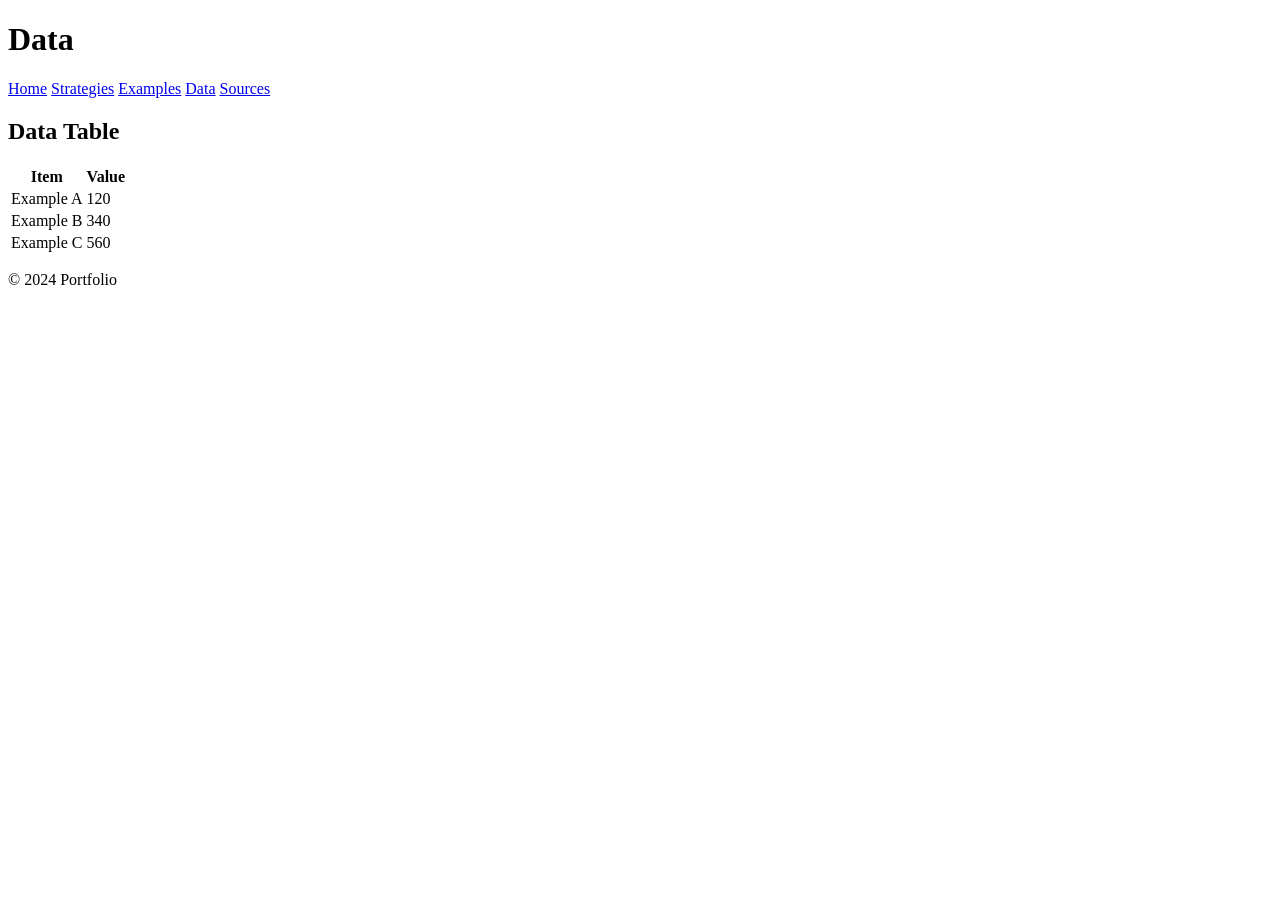
==== Data.html @ 115b400a "Update Data.html" ====
<!DOCTYPE html>
<html lang="en">
<head>
    <meta charset="UTF-8">
    <meta name="viewport" content="width=device-width, initial-scale=1.0">
    <title>Data</title>
    <link rel="stylesheet" href="SA.css">
</head>
<body>

<header>
    <h1>Data</h1>
    <nav>
        <a href="index.html">Home</a>
        <a href="Strategies.html">Strategies</a>
        <a href="Examples.html">Examples</a>
        <a href="Data.html">Data</a>
        <a href="Sources.html">Sources</a>
    </nav>
</header>

<section>
    <h2>Data Table</h2>

    <table>
        <tr>
            <th>Item</th>
            <th>Value</th>
        </tr>
        <tr>
            <td>Example A</td>
            <td>120</td>
        </tr>
        <tr>
            <td>Example B</td>
            <td>340</td>
        </tr>
        <tr>
            <td>Example C</td>
            <td>560</td>
        </tr>
    </table>
</section>

<footer>
    <p>© 2024 Portfolio</p>
</footer>

</body>
</html>
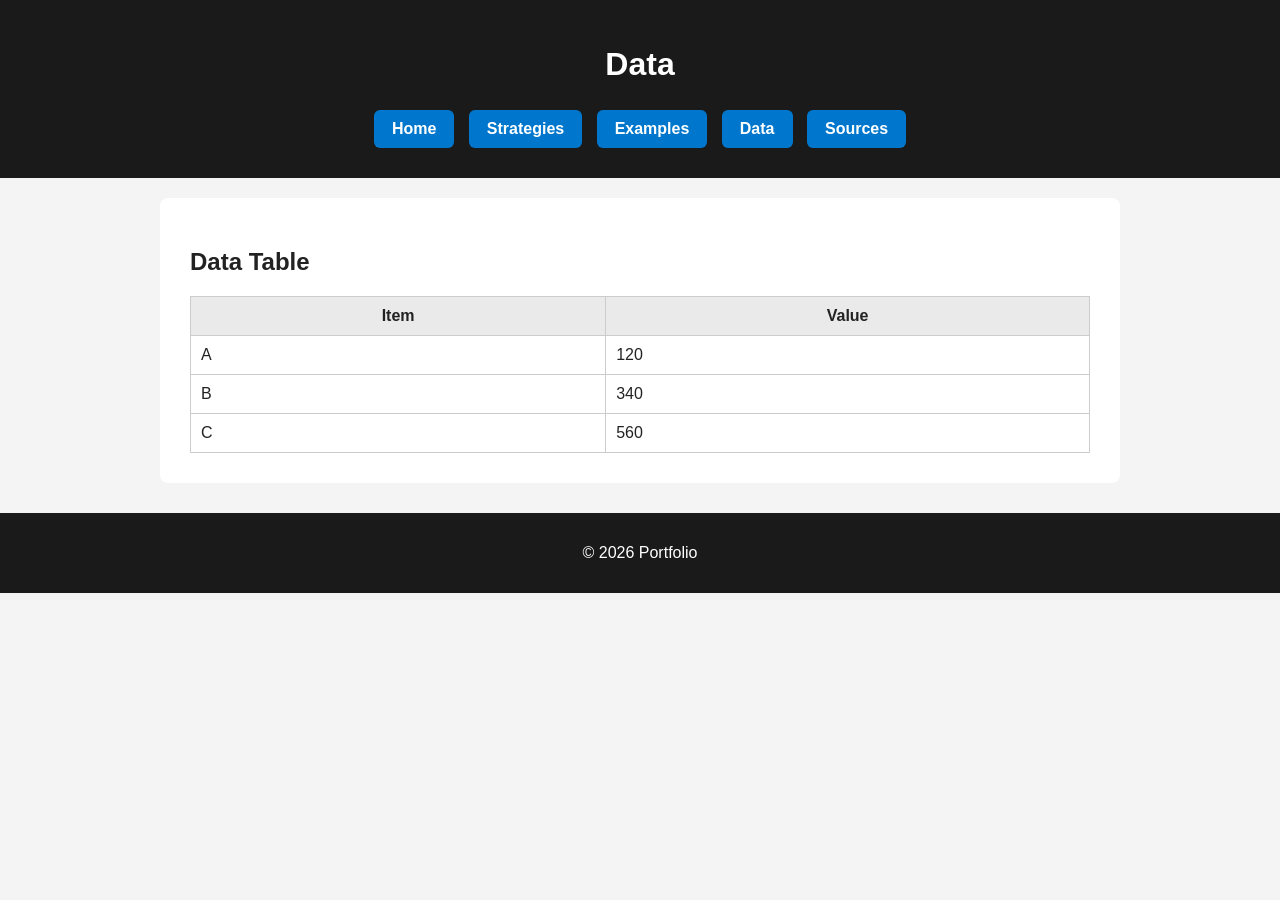
==== commit b37155b3: "Update Data.html" ====
--- a/Data.html
+++ b/Data.html
@@ -28,22 +28,22 @@
             <th>Value</th>
         </tr>
         <tr>
-            <td>Example A</td>
+            <td>A</td>
             <td>120</td>
         </tr>
         <tr>
-            <td>Example B</td>
+            <td>B</td>
             <td>340</td>
         </tr>
         <tr>
-            <td>Example C</td>
+            <td>C</td>
             <td>560</td>
         </tr>
     </table>
 </section>
 
 <footer>
-    <p>© 2024 Portfolio</p>
+    <p>© 2026 Portfolio</p>
 </footer>
 
 </body>
--- a/SA.css
+++ b/SA.css
@@ -0,0 +1,90 @@
+body {
+    margin: 0;
+    font-family: Arial, sans-serif;
+    background: #f4f4f4;
+    color: #222;
+}
+
+header {
+    background: #1a1a1a;
+    color: white;
+    padding: 25px;
+    text-align: center;
+}
+
+nav {
+    margin-top: 15px;
+}
+
+nav a {
+    background: #0077cc;
+    color: white;
+    padding: 10px 18px;
+    margin: 5px;
+    border-radius: 6px;
+    text-decoration: none;
+    font-weight: bold;
+    display: inline-block;
+}
+
+nav a:hover {
+    background: #005fa3;
+}
+
+section {
+    padding: 30px;
+    max-width: 900px;
+    margin: auto;
+    background: white;
+    margin-top: 20px;
+    border-radius: 8px;
+}
+
+table {
+    width: 100%;
+    border-collapse: collapse;
+    margin-top: 15px;
+}
+
+table th, table td {
+    border: 1px solid #ccc;
+    padding: 10px;
+}
+
+table th {
+    background: #eaeaea;
+}
+
+form {
+    display: grid;
+    gap: 12px;
+    max-width: 500px;
+}
+
+input, textarea {
+    padding: 10px;
+    border: 1px solid #aaa;
+    border-radius: 5px;
+}
+
+button {
+    background: #0077cc;
+    color: white;
+    padding: 12px;
+    border: none;
+    border-radius: 6px;
+    font-size: 16px;
+    cursor: pointer;
+}
+
+button:hover {
+    background: #005fa3;
+}
+
+footer {
+    background: #1a1a1a;
+    color: white;
+    text-align: center;
+    padding: 15px;
+    margin-top: 30px;
+}
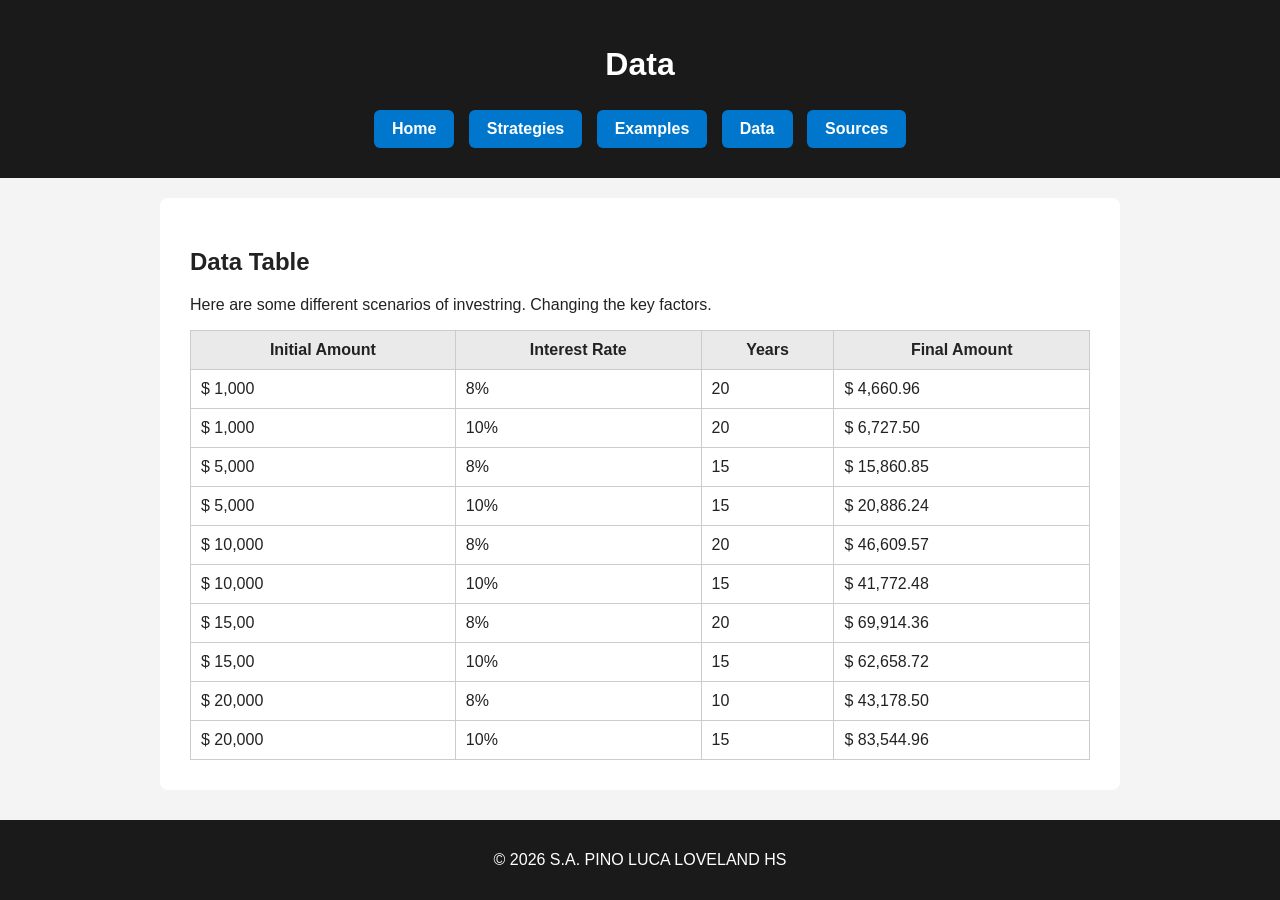
==== commit 5dcaca83: "Update Data.html" ====
--- a/Data.html
+++ b/Data.html
@@ -21,29 +21,79 @@
 
 <section>
     <h2>Data Table</h2>
-
+	<p>Here are some different scenarios of investring. Changing the key factors.</p>
     <table>
         <tr>
-            <th>Item</th>
-            <th>Value</th>
+            <th>Initial Amount</th>
+            <th>Interest Rate</th>
+			<th>Years</th>
+			<th>Final Amount</th>
         </tr>
         <tr>
-            <td>A</td>
-            <td>120</td>
+            <td>$ 1,000</td>
+            <td>8%</td>
+			<td>20</td>
+			<td>$ 4,660.96</td>
+        </tr>
+		<tr>
+            <td>$ 1,000</td>
+            <td>10%</td>
+			<td>20</td>
+			<td>$ 6,727.50</td>
         </tr>
         <tr>
-            <td>B</td>
-            <td>340</td>
+            <td>$ 5,000</td>
+            <td>8%</td>
+			<td>15</td>
+			<td>$ 15,860.85</td>
         </tr>
-        <tr>
-            <td>C</td>
-            <td>560</td>
+		<tr>
+            <td>$ 5,000</td>
+            <td>10%</td>
+			<td>15</td>
+			<td>$ 20,886.24</td>
+        </tr>
+		<tr>
+            <td>$ 10,000</td>
+            <td>8%</td>
+			<td>20</td>
+			<td>$ 46,609.57</td>
+        </tr>
+		<tr>
+            <td>$ 10,000</td>
+            <td>10%</td>
+			<td>15</td>
+			<td>$ 41,772.48</td>
+        </tr>
+		<tr>
+            <td>$ 15,00</td>
+            <td>8%</td>
+			<td>20</td>
+			<td>$ 69,914.36</td>
+        </tr>
+		<tr>
+            <td>$ 15,00</td>
+            <td>10%</td>
+			<td>15</td>
+			<td>$ 62,658.72</td>
+        </tr>
+		<tr>
+            <td>$ 20,000</td>
+            <td>8%</td>
+			<td>10</td>
+			<td>$ 43,178.50</td>
+        </tr>
+		<tr>
+            <td>$ 20,000</td>
+            <td>10%</td>
+			<td>15</td>
+			<td>$ 83,544.96</td>
         </tr>
     </table>
 </section>
 
 <footer>
-    <p>© 2026 Portfolio</p>
+    <p>© 2026 S.A. PINO LUCA LOVELAND HS</p>
 </footer>
 
 </body>
--- a/SA.css
+++ b/SA.css
@@ -88,3 +88,51 @@
     padding: 15px;
     margin-top: 30px;
 }
+
+@media (max-width: 37.5em) {
+    header {
+        padding: 20px;
+    }
+
+    nav a {
+        display: block;
+        margin: 8px auto;
+        width: 90%;
+        text-align: center;
+        font-size: 1rem;
+    }
+
+    section {
+        padding: 20px;
+        margin-top: 15px;
+    }
+
+    table th, table td {
+        font-size: 0.9rem;
+        padding: 8px;
+    }
+
+    input, textarea {
+        font-size: 1rem;
+    }
+
+    button {
+        width: 100%;
+        font-size: 1rem;
+    }
+}
+
+@media (max-width: 64em) {
+    nav a {
+        padding: 10px 14px;
+        font-size: 1rem;
+    }
+
+    section {
+        padding: 25px;
+    }
+
+    table th, table td {
+        font-size: 1rem;
+    }
+}
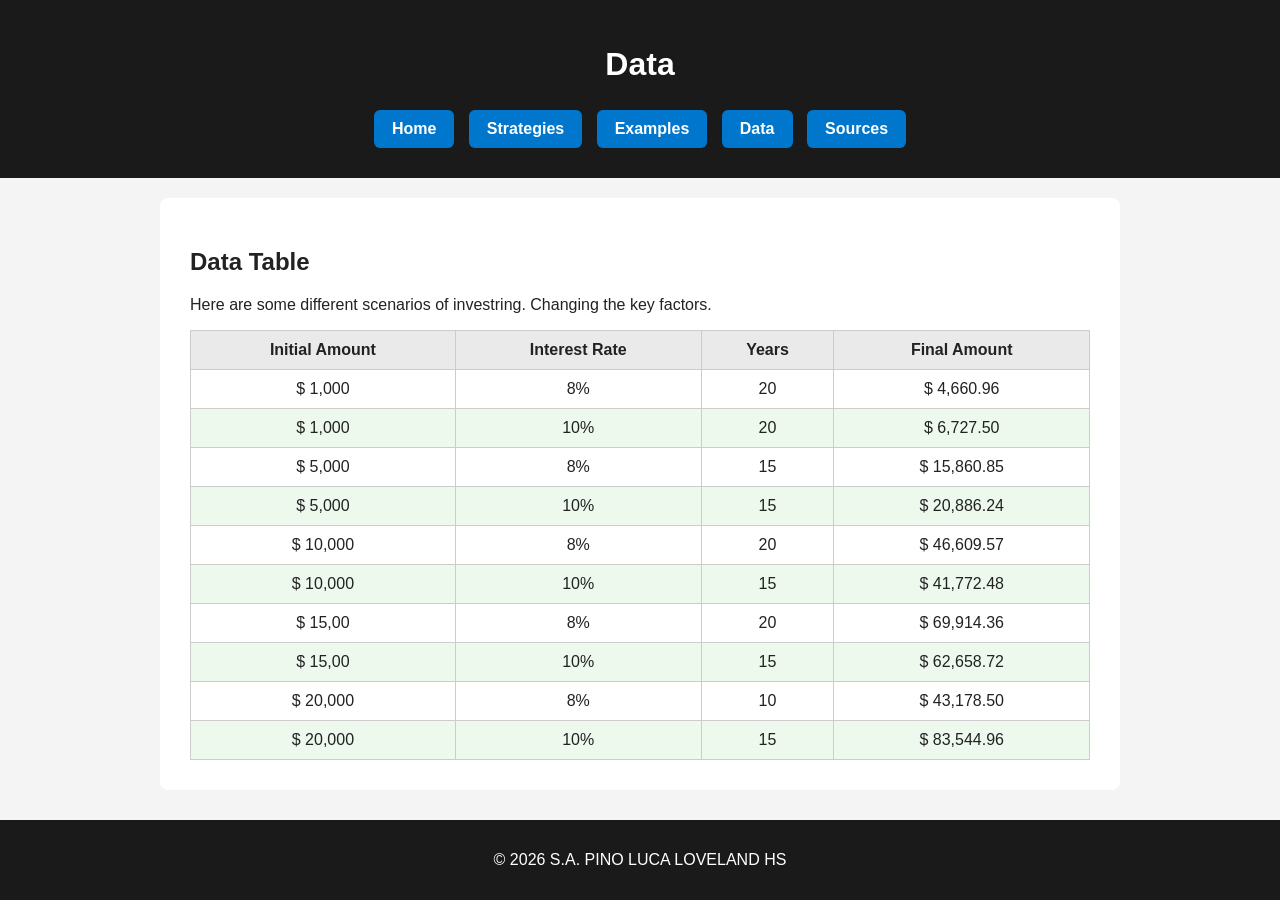
==== commit 1635c6c5: "Update Data.html" ====
--- a/Data.html
+++ b/Data.html
@@ -3,6 +3,7 @@
 <head>
     <meta charset="UTF-8">
     <meta name="viewport" content="width=device-width, initial-scale=1.0">
+	<link rel="icon" type="image/x-icon" href="https://raw.githubusercontent.com/26pinolu/SignatureAssigment/refs/heads/main/FavIcon.png">
     <title>Data</title>
     <link rel="stylesheet" href="SA.css">
 </head>
--- a/SA.css
+++ b/SA.css
@@ -44,8 +44,11 @@
     width: 100%;
     border-collapse: collapse;
     margin-top: 15px;
+	text-align:center;
 }
-
+tr:nth-of-type(odd) {
+  background-color: #ECF9EC;
+}
 table th, table td {
     border: 1px solid #ccc;
     padding: 10px;
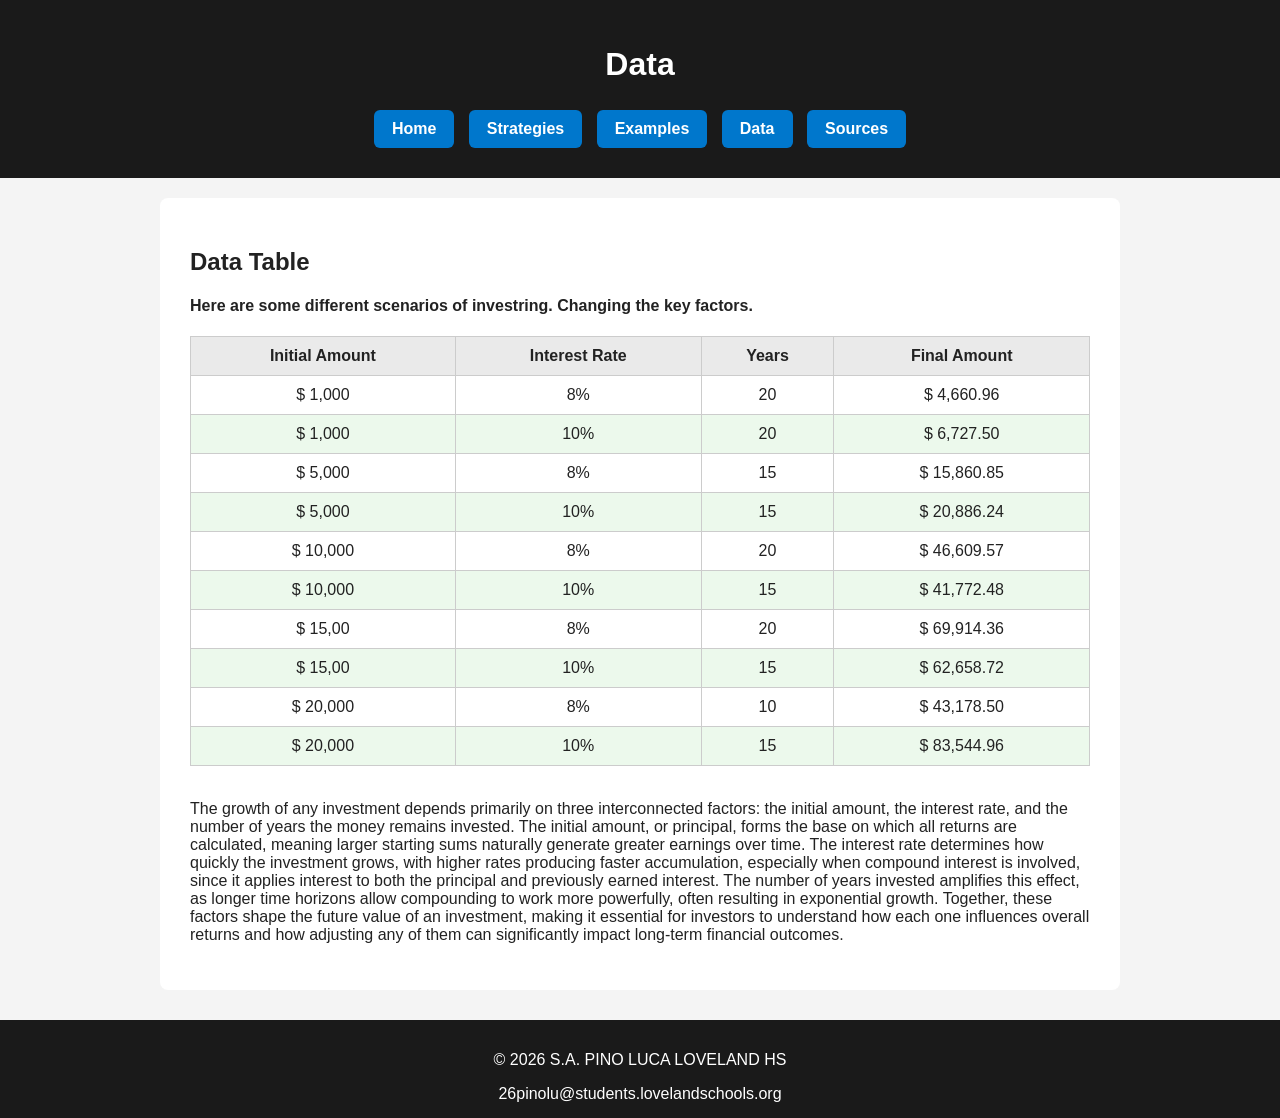
==== commit ca4e2272: "Update Data.html" ====
--- a/Data.html
+++ b/Data.html
@@ -22,7 +22,7 @@
 
 <section>
     <h2>Data Table</h2>
-	<p>Here are some different scenarios of investring. Changing the key factors.</p>
+	<h4>Here are some different scenarios of investring. Changing the key factors.</h4>
     <table>
         <tr>
             <th>Initial Amount</th>
@@ -91,10 +91,14 @@
 			<td>$ 83,544.96</td>
         </tr>
     </table>
+	<br>
+	<p>The growth of any investment depends primarily on three interconnected factors: the initial amount, the interest rate, and the number of years the money remains invested. The initial amount, or principal, forms the base on which all returns are calculated, meaning larger starting sums naturally generate greater earnings over time. The interest rate determines how quickly the investment grows, with higher rates producing faster accumulation, especially when compound interest is involved, since it applies interest to both the principal and previously earned interest. The number of years invested amplifies this effect, as longer time horizons allow compounding to work more powerfully, often resulting in exponential growth. Together, these factors shape the future value of an investment, making it essential for investors to understand how each one influences overall returns and how adjusting any of them can significantly impact long‑term financial outcomes.</p>
 </section>
 
 <footer>
     <p>© 2026 S.A. PINO LUCA LOVELAND HS</p>
+	<a href="mailto:26pinolu@students.lovelandschools.org"  style="color: white; text-decoration: none;">26pinolu@students.lovelandschools.org</a>
+	
 </footer>
 
 </body>
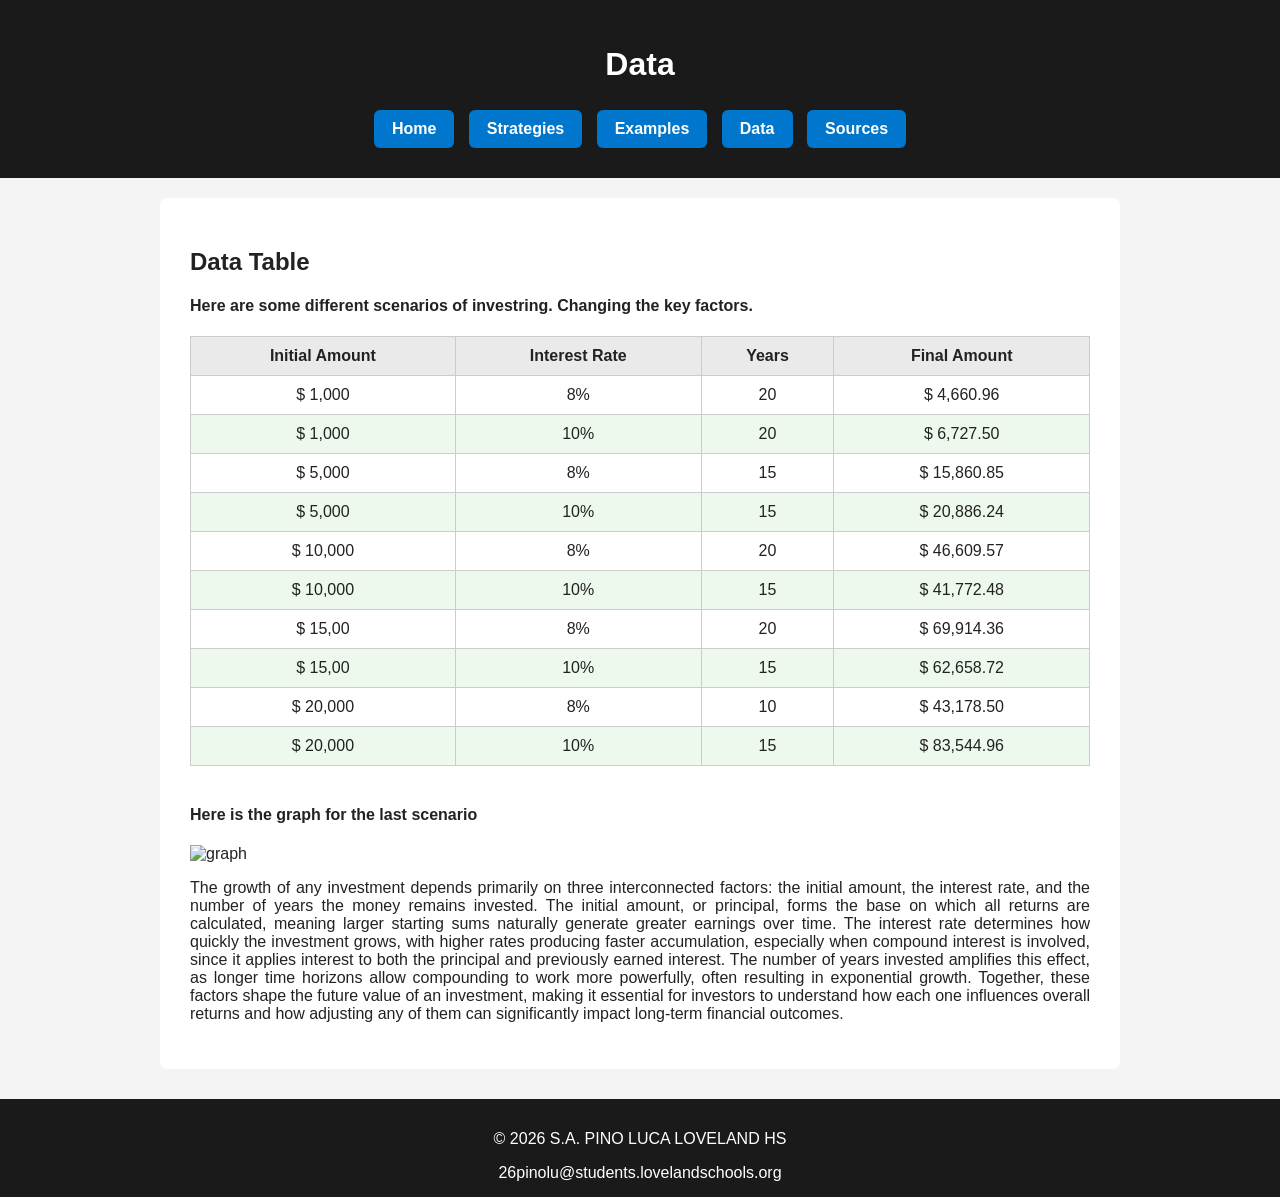
==== commit 65743f79: "Update Data.html" ====
--- a/Data.html
+++ b/Data.html
@@ -92,6 +92,8 @@
         </tr>
     </table>
 	<br>
+	<h4>Here is the graph for the last scenario</h4>
+	 <img src="images/graph.png" alt="graph">
 	<p>The growth of any investment depends primarily on three interconnected factors: the initial amount, the interest rate, and the number of years the money remains invested. The initial amount, or principal, forms the base on which all returns are calculated, meaning larger starting sums naturally generate greater earnings over time. The interest rate determines how quickly the investment grows, with higher rates producing faster accumulation, especially when compound interest is involved, since it applies interest to both the principal and previously earned interest. The number of years invested amplifies this effect, as longer time horizons allow compounding to work more powerfully, often resulting in exponential growth. Together, these factors shape the future value of an investment, making it essential for investors to understand how each one influences overall returns and how adjusting any of them can significantly impact long‑term financial outcomes.</p>
 </section>
 
--- a/SA.css
+++ b/SA.css
@@ -11,6 +11,9 @@
     padding: 25px;
     text-align: center;
 }
+p{text-align:justify;}
+section a{margin-left:30px;}
+footer p{text-align:center;}
 
 nav {
     margin-top: 15px;
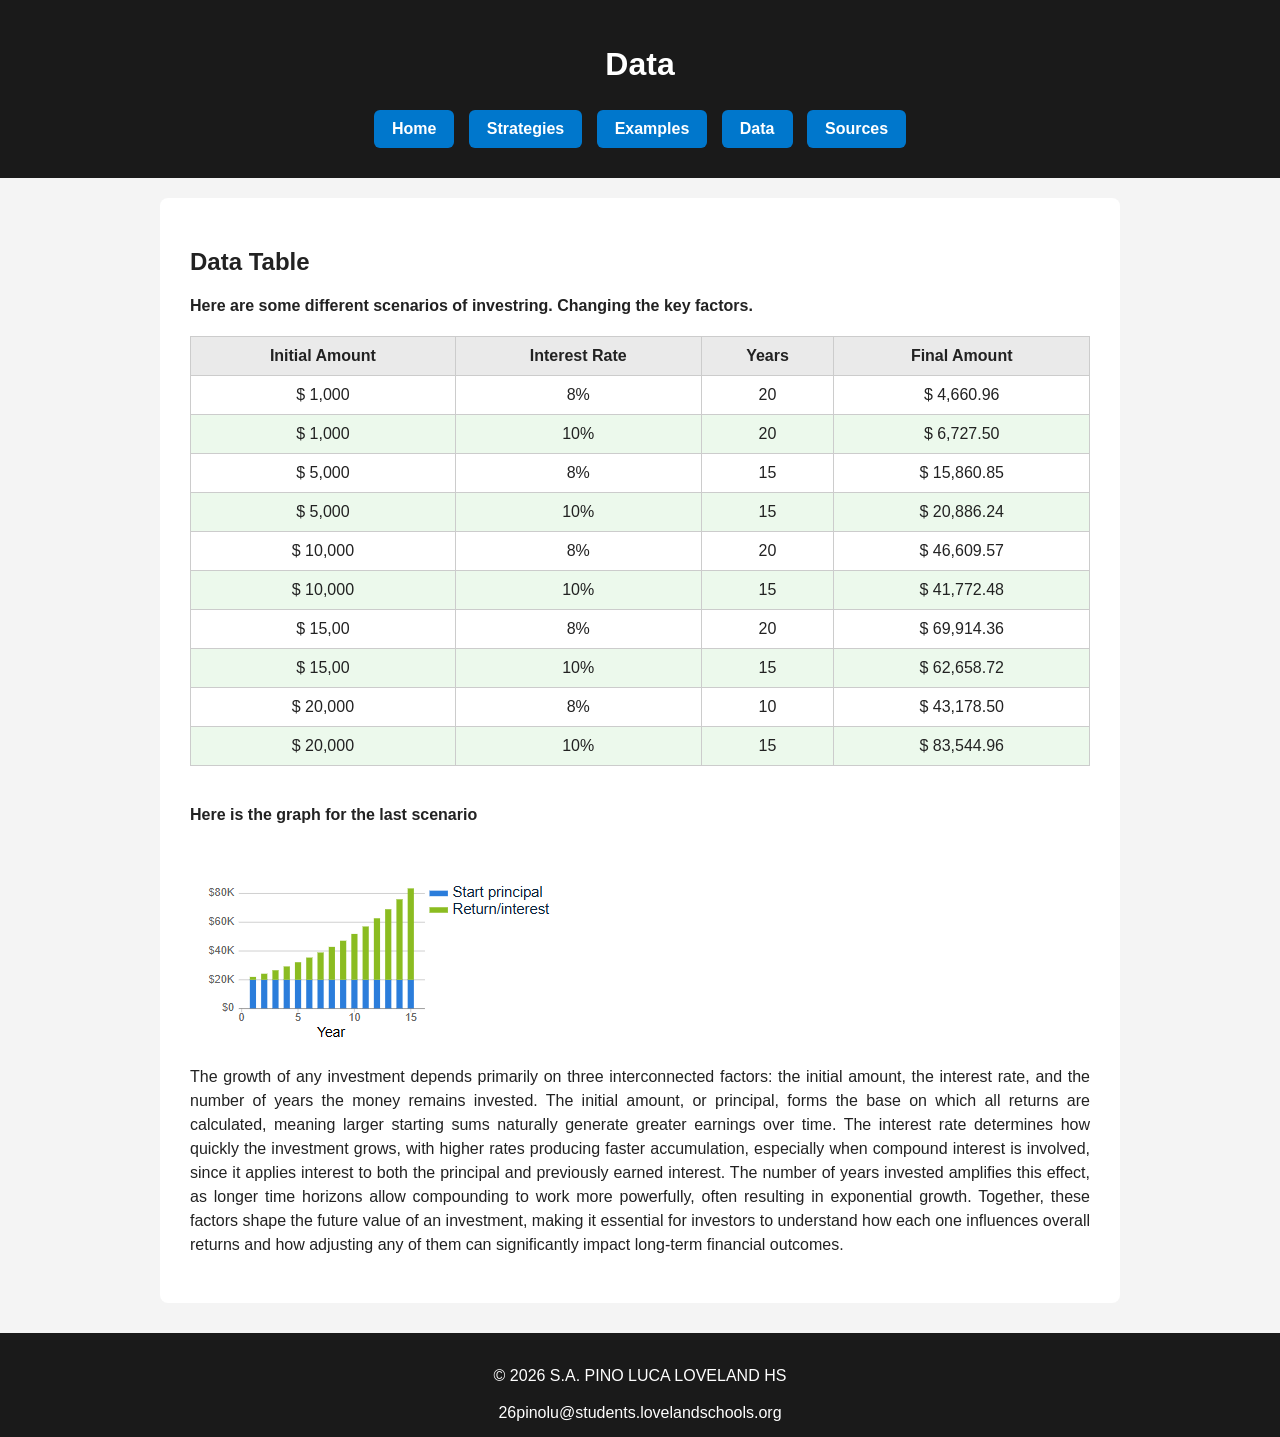
==== commit ddf1a6ad: "Update Data.html" ====
--- a/Data.html
+++ b/Data.html
@@ -93,7 +93,7 @@
     </table>
 	<br>
 	<h4>Here is the graph for the last scenario</h4>
-	 <img src="images/graph.png" alt="graph">
+	 <img src="images/Graph.png" alt="graph">
 	<p>The growth of any investment depends primarily on three interconnected factors: the initial amount, the interest rate, and the number of years the money remains invested. The initial amount, or principal, forms the base on which all returns are calculated, meaning larger starting sums naturally generate greater earnings over time. The interest rate determines how quickly the investment grows, with higher rates producing faster accumulation, especially when compound interest is involved, since it applies interest to both the principal and previously earned interest. The number of years invested amplifies this effect, as longer time horizons allow compounding to work more powerfully, often resulting in exponential growth. Together, these factors shape the future value of an investment, making it essential for investors to understand how each one influences overall returns and how adjusting any of them can significantly impact long‑term financial outcomes.</p>
 </section>
 
--- a/SA.css
+++ b/SA.css
@@ -11,7 +11,7 @@
     padding: 25px;
     text-align: center;
 }
-p{text-align:justify;}
+p{text-align:justify; line-height:1.5;}
 section a{margin-left:30px;}
 footer p{text-align:center;}
 
@@ -126,6 +126,15 @@
         width: 100%;
         font-size: 1rem;
     }
+	.item {
+            flex-direction: column;
+            align-items: center;
+            text-align: center;
+        }
+    .item img {
+            margin-bottom: 10px;
+            margin-left: 0;
+        }
 }
 
 @media (max-width: 64em) {
@@ -142,3 +151,34 @@
         font-size: 1rem;
     }
 }
+.item {
+        display: flex;
+        align-items: flex-start; 
+        margin-bottom: 20px;
+    }
+.item img {
+        width: 150px;
+        height: auto;
+        margin-left: 15px;
+        border-radius: 5px;
+    }
+.item p {
+        margin: 0;
+        line-height: 1.5;
+    }
+.item1 {
+        display: flex;
+        align-items: flex-start; 
+        margin-bottom: 20px;
+    }
+.item1 img {
+        width: 350px;
+        height: 400px;
+		margin:auto;
+        margin-left: 15px;
+        border-radius: 5px;
+    }
+.item1 p {
+        margin: auto;
+        line-height: 1.5;
+    }
